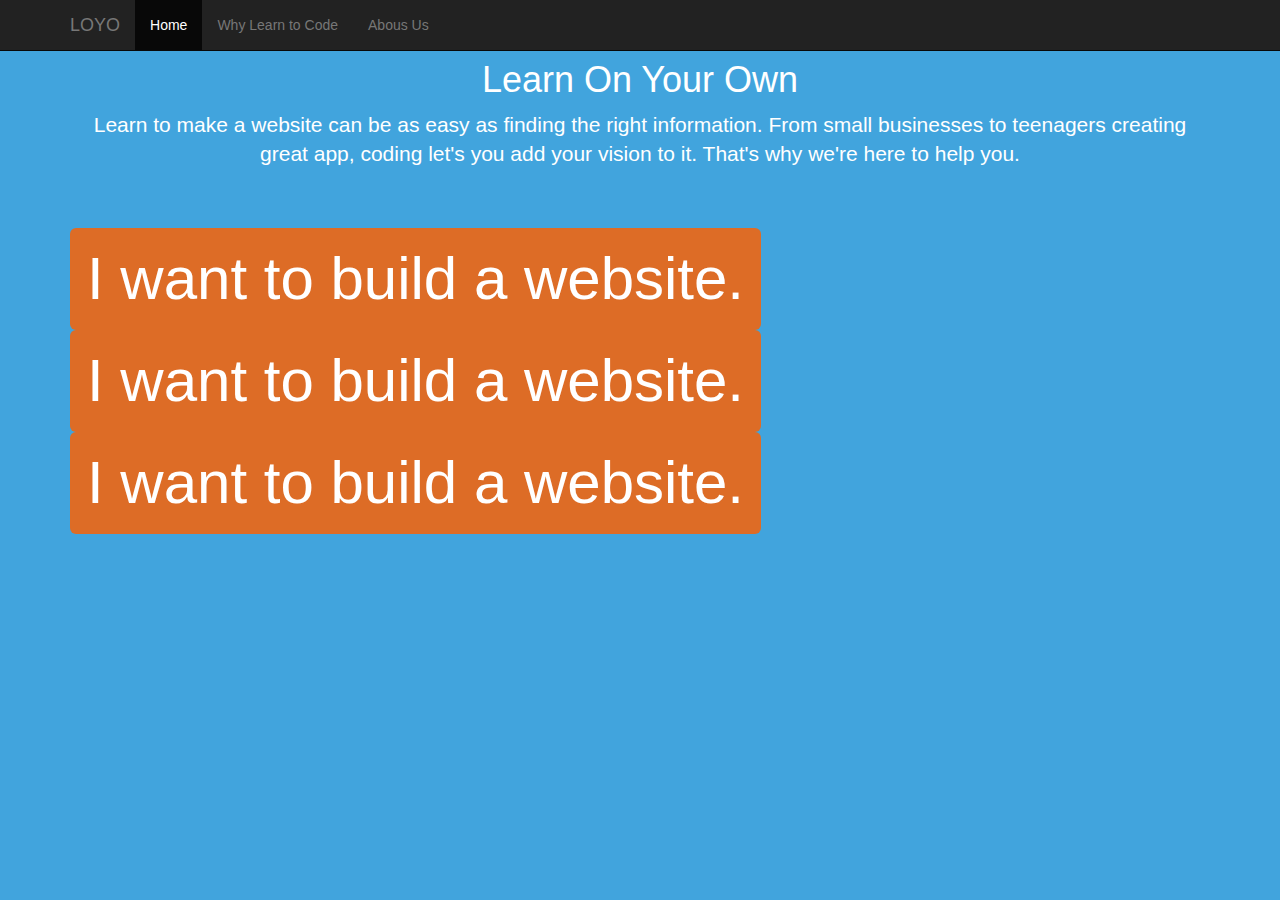
==== index.html @ fd6683a1 "Almost done with the basic layout of the home page" ====
<!DOCTYPE html>
<html lang="en">
  <head>
    <meta charset="utf-8">
    <meta http-equiv="X-UA-Compatible" content="IE=edge">
    <meta name="viewport" content="width=device-width, initial-scale=1">
    <meta name="description" content="">
    <meta name="author" content="Eude K. Lesperance">
    <link rel="icon" href="../../favicon.ico">

    <title>LOYO | Learn On Your Own</title>

    <!-- Bootstrap core CSS -->
    <link href="css/bootstrap.css" rel="stylesheet">

    <!-- Custom styles for this template -->
	<link rel="stylesheet" type="text/css" href="css/starter-template">
    <!-- Just for debugging purposes. Don't actually copy these 2 lines! -->
    <!--[if lt IE 9]><script src="../../assets/js/ie8-responsive-file-warning.js"></script><![endif]-->
    <script src="js/ie-emulation-modes-warning.js"></script>

    <!-- IE10 viewport hack for Surface/desktop Windows 8 bug -->
    <script src="js/ie10-viewport-bug-workaround.js"></script>

    <!-- HTML5 shim and Respond.js IE8 support of HTML5 elements and media queries -->
    <!--[if lt IE 9]>
      <script src="https://oss.maxcdn.com/html5shiv/3.7.2/html5shiv.min.js"></script>
      <script src="https://oss.maxcdn.com/respond/1.4.2/respond.min.js"></script>
    <![endif]-->
    <style type="text/css">
		body {
			color: #fff;
		}
		.btn {
			margin: 0 auto;
		}
    </style>
  </head>

  <body>

    <div class="navbar navbar-inverse navbar-fixed-top" role="navigation">
      <div class="container">
        <div class="navbar-header">
          <button type="button" class="navbar-toggle" data-toggle="collapse" data-target=".navbar-collapse">
            <span class="sr-only">Toggle navigation</span>
            <span class="icon-bar"></span>
            <span class="icon-bar"></span>
            <span class="icon-bar"></span>
          </button>
          <a class="navbar-brand" href="#">LOYO</a>
        </div>
        <div class="collapse navbar-collapse">
          <ul class="nav navbar-nav">
            <li class="active"><a href="#">Home</a></li>
            <li><a href="#about">Why Learn to Code</a></li>
            <li><a href="#contact">Abous Us</a></li>
          </ul>
        </div><!--/.nav-collapse -->
      </div>
    </div>

    <div class="container">

      <div class="starter-template">
        <h1>Learn On Your Own</h1>
        <p class="lead">Learn to make a website can be as easy as finding the right information. From small businesses to teenagers creating great app, coding let's you add your vision to it. That's why we're here to help you. </p>
      </div>

    </div><!-- /.container -->
    <div class="container">
		<a class="btn btn-lg btn-default" href="#">
			I want to build a website.
		</a>
		<a class="btn btn-lg btn-default" href="#">
			I want to build a website.
		</a>
		<a class="btn btn-lg btn-default" href="#">
			I want to build a website.
		</a>
    </div>


    <!-- Bootstrap core JavaScript
    ================================================== -->
    <!-- Placed at the end of the document so the pages load faster -->
    <script src="https://ajax.googleapis.com/ajax/libs/jquery/1.11.1/jquery.min.js"></script>
    <script src="js/bootstrap.min.js"></script>
  </body>
</html>
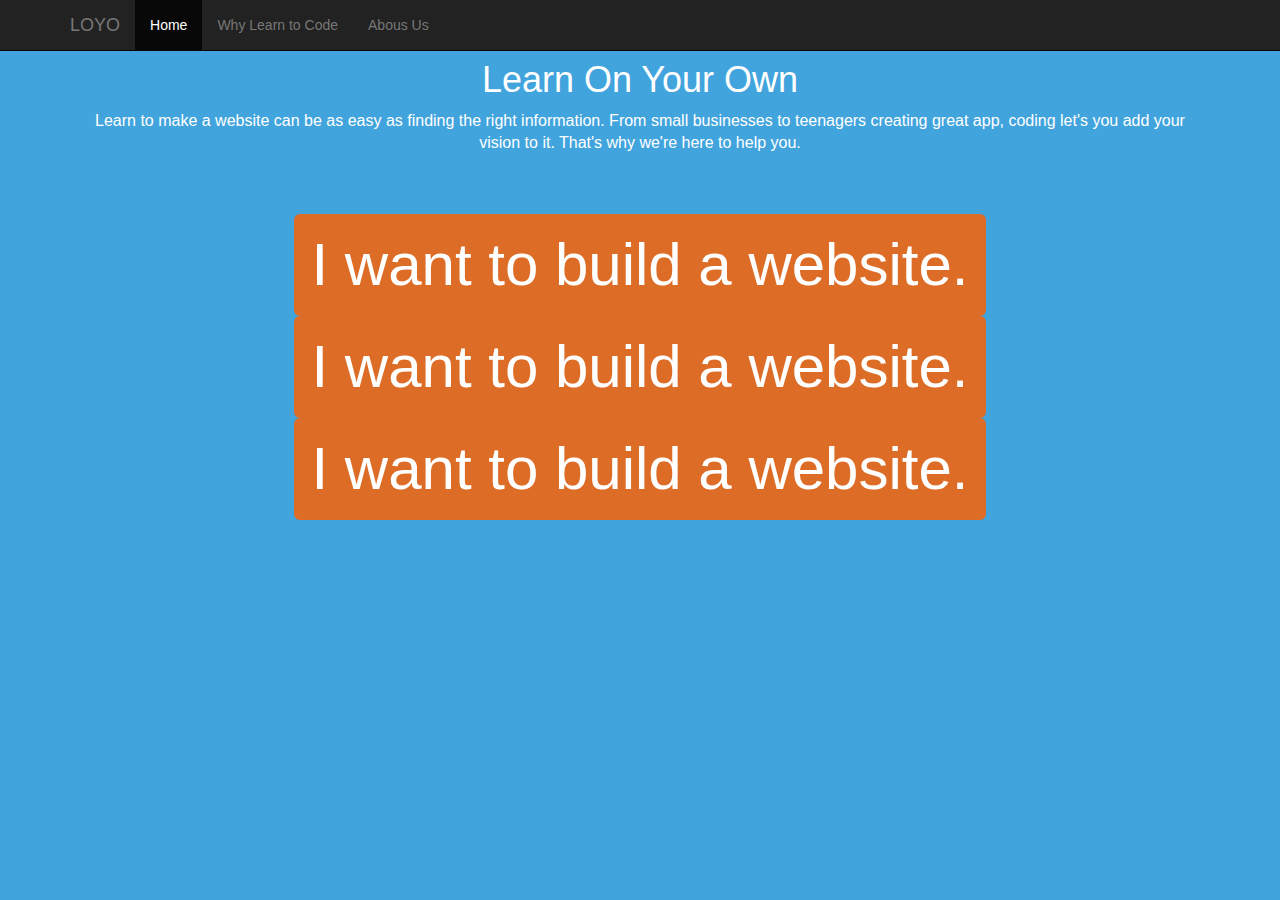
==== commit 0fcf199c: "Center the buttons" ====
--- a/index.html
+++ b/index.html
@@ -68,7 +68,7 @@
       </div>
 
     </div><!-- /.container -->
-    <div class="container">
+    <div class="container text-center">
 		<a class="btn btn-lg btn-default" href="#">
 			I want to build a website.
 		</a>
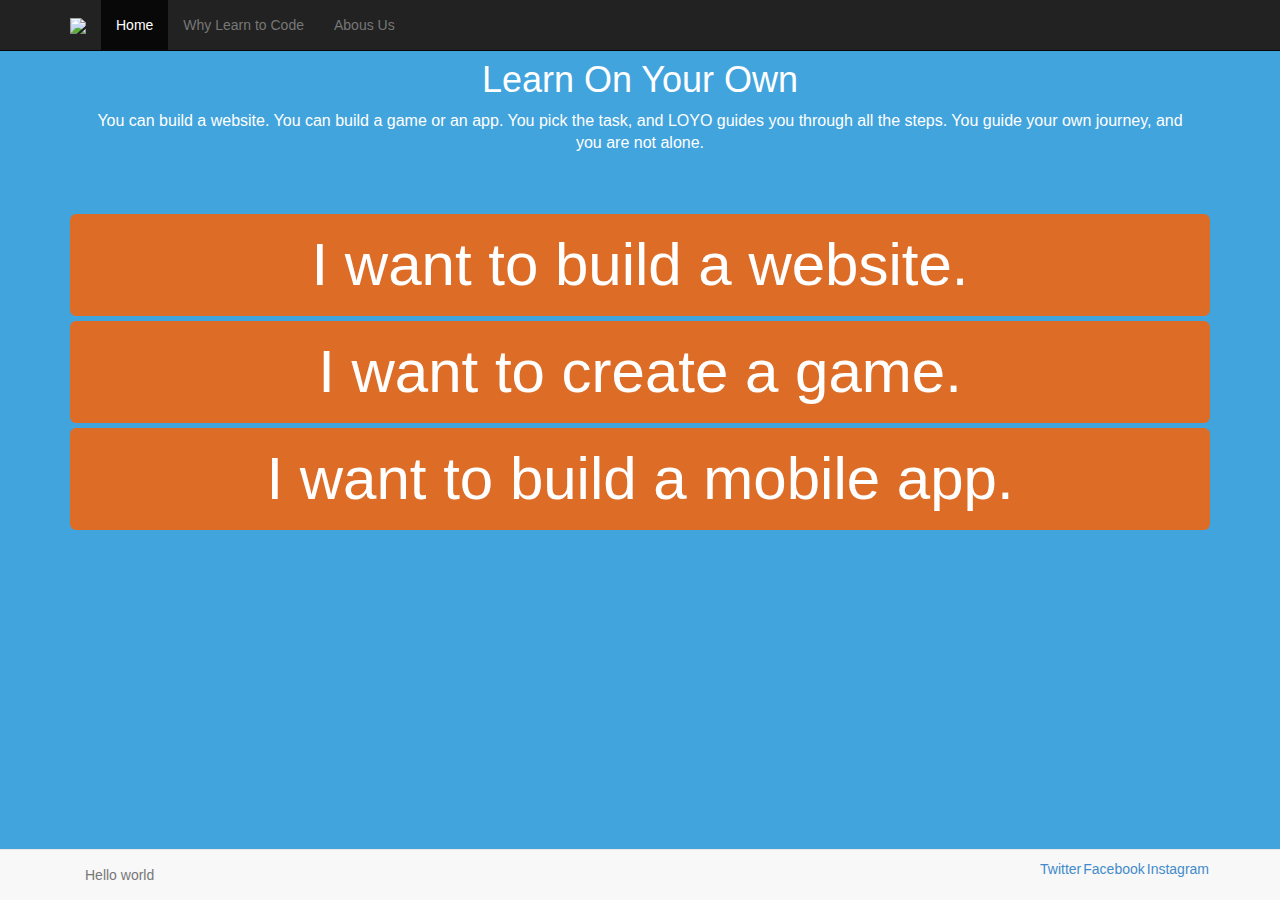
==== commit 4e8c5a24: "Started working on the sign in modal" ====
--- a/index.html
+++ b/index.html
@@ -3,7 +3,7 @@
   <head>
     <meta charset="utf-8">
     <meta http-equiv="X-UA-Compatible" content="IE=edge">
-    <meta name="viewport" content="width=device-width, initial-scale=1">
+    <meta name="viewport" content="width=device-width, initial-scale=1, maximum-scale=1, user-scalable=no">
     <meta name="description" content="">
     <meta name="author" content="Eude K. Lesperance">
     <link rel="icon" href="../../favicon.ico">
@@ -11,9 +11,10 @@
     <title>LOYO | Learn On Your Own</title>
 
     <!-- Bootstrap core CSS -->
-    <link href="css/bootstrap.css" rel="stylesheet">
+    <link href="css/bootstrap.min.css" rel="stylesheet">
 
     <!-- Custom styles for this template -->
+    <link rel="stylesheet" type="text/css" href="css/main.css">
 	<link rel="stylesheet" type="text/css" href="css/starter-template">
     <!-- Just for debugging purposes. Don't actually copy these 2 lines! -->
     <!--[if lt IE 9]><script src="../../assets/js/ie8-responsive-file-warning.js"></script><![endif]-->
@@ -28,12 +29,9 @@
       <script src="https://oss.maxcdn.com/respond/1.4.2/respond.min.js"></script>
     <![endif]-->
     <style type="text/css">
-		body {
-			color: #fff;
-		}
-		.btn {
-			margin: 0 auto;
-		}
+    	body {
+    		color: #fff;
+    	}
     </style>
   </head>
 
@@ -48,7 +46,7 @@
             <span class="icon-bar"></span>
             <span class="icon-bar"></span>
           </button>
-          <a class="navbar-brand" href="#">LOYO</a>
+          <a class="navbar-brand" href="#"><img src="assets/logo.png"/></a>
         </div>
         <div class="collapse navbar-collapse">
           <ul class="nav navbar-nav">
@@ -64,21 +62,63 @@
 
       <div class="starter-template">
         <h1>Learn On Your Own</h1>
-        <p class="lead">Learn to make a website can be as easy as finding the right information. From small businesses to teenagers creating great app, coding let's you add your vision to it. That's why we're here to help you. </p>
+        <p class="lead">You can build a website. You can build a game or an app. You pick the task, and LOYO guides you through all the steps. You guide your own journey, and you are not alone.</p>
       </div>
 
     </div><!-- /.container -->
     <div class="container text-center">
-		<a class="btn btn-lg btn-default" href="#">
+		<a class="btn btn-lg btn-default btn-block" href="#website" data-toggle="modal">
 			I want to build a website.
 		</a>
-		<a class="btn btn-lg btn-default" href="#">
-			I want to build a website.
+		<a class="btn btn-lg btn-default btn-block" href="#game" data-toggle="modal">
+			I want to create a game.
 		</a>
-		<a class="btn btn-lg btn-default" href="#">
-			I want to build a website.
+		<a class="btn btn-lg btn-default btn-block" href="#app" data-toggle="modal">
+			I want to build a mobile app.
 		</a>
     </div>
+    <div class="navbar navbar-default navbar-fixed-bottom">
+    	<div class="container">
+    		<p class="navbar-text">Hello world</p>
+    		<a href="#" class="navbar-btn btn pull-right">Instagram</a>
+    		<a href="#" class="navbar-btn btn pull-right">Facebook</a>
+    		<a href="#" class="navbar-btn btn pull-right">Twitter</a>
+    	</div>
+    </div>
+    <div class="modal fade" id="website" role="dialog">
+    	<div class="modal-dialog">
+    		<div class="modal-content">
+    			<div class="modal-header">
+    				<p>Sign In</p>
+    			</div>
+    			<div class="modal-body">
+    				dfajdflhajskdhfjakjsdhfjhajkdfjhajdjf
+    			</div>
+    			<div class="modal-footer">
+    				sdfasdfasdfadfadfasdfsdf
+    			</div>
+    		</div>
+    	</div>
+    </div>
+	<div class="modal fade" id="game" role="dialog">
+    	<div class="modal-dialog">
+    		<div class="modal-content">
+    			<div class="modal-header">
+    				<p>Sign in</p>
+    			</div>
+    		</div>
+    	</div>
+    </div>
+	<div class="modal fade" id="app" role="dialog">
+    	<div class="modal-dialog">
+    		<div class="modal-content">
+    			<div class="modal-header">
+    				<p>Sign in</p>
+    			</div>
+    		</div>
+    	</div>
+    </div>
+	
 
 
     <!-- Bootstrap core JavaScript
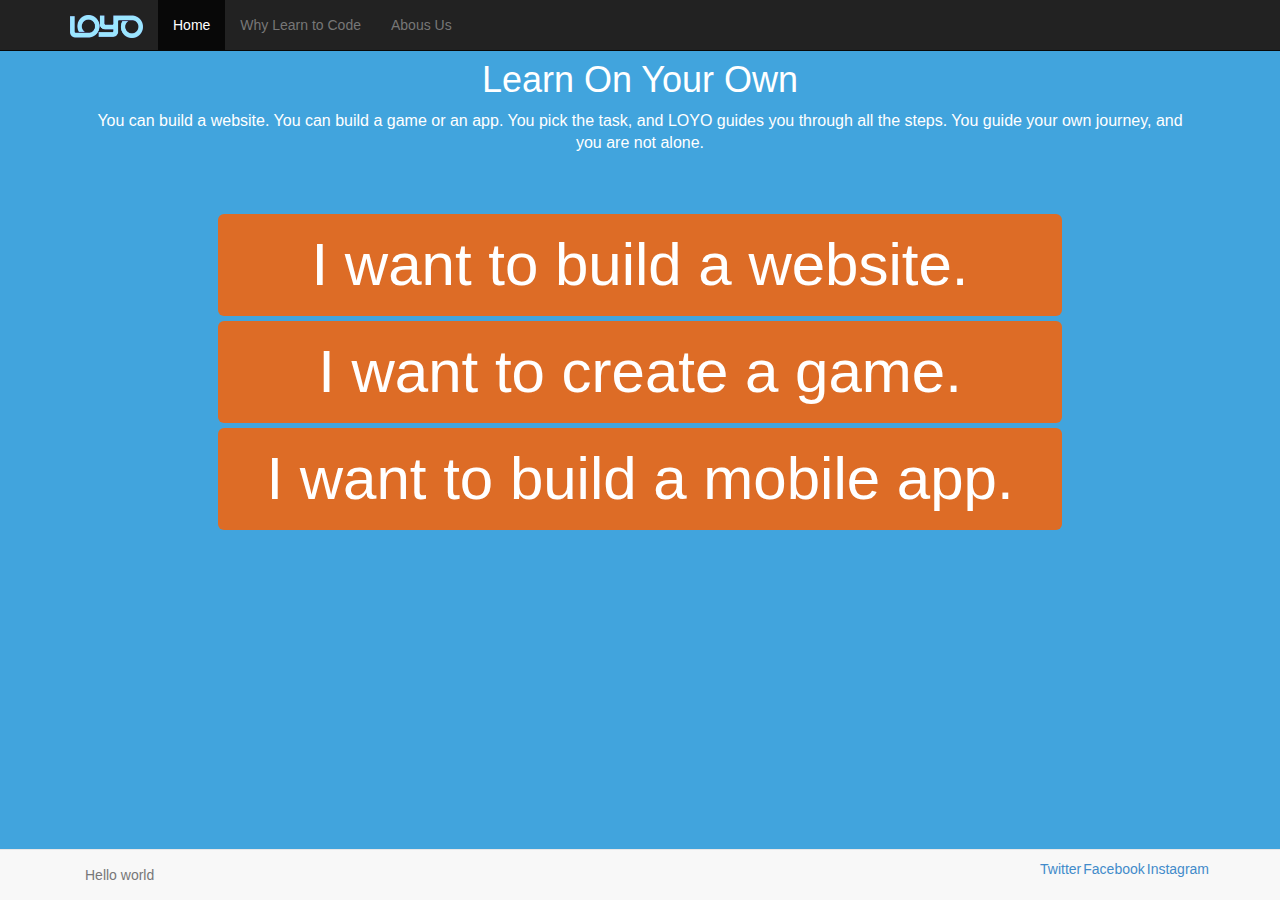
==== commit 3cb364b3: "Fixed Logo Problem and some minor bug" ====
--- a/index.html
+++ b/index.html
@@ -15,7 +15,6 @@
 
     <!-- Custom styles for this template -->
     <link rel="stylesheet" type="text/css" href="css/main.css">
-	<link rel="stylesheet" type="text/css" href="css/starter-template">
     <!-- Just for debugging purposes. Don't actually copy these 2 lines! -->
     <!--[if lt IE 9]><script src="../../assets/js/ie8-responsive-file-warning.js"></script><![endif]-->
     <script src="js/ie-emulation-modes-warning.js"></script>
@@ -46,7 +45,7 @@
             <span class="icon-bar"></span>
             <span class="icon-bar"></span>
           </button>
-          <a class="navbar-brand" href="#"><img src="assets/logo.png"/></a>
+          <a class="navbar-brand" href="#"><img src="assets/logo.png" width="73" height="23" /></a>
         </div>
         <div class="collapse navbar-collapse">
           <ul class="nav navbar-nav">
@@ -66,17 +65,20 @@
       </div>
 
     </div><!-- /.container -->
-    <div class="container text-center">
-		<a class="btn btn-lg btn-default btn-block" href="#website" data-toggle="modal">
-			I want to build a website.
-		</a>
-		<a class="btn btn-lg btn-default btn-block" href="#game" data-toggle="modal">
-			I want to create a game.
-		</a>
-		<a class="btn btn-lg btn-default btn-block" href="#app" data-toggle="modal">
-			I want to build a mobile app.
-		</a>
+    <div class="row">
+    	<div class="col-sm-8 col-sm-offset-2">
+			<button class="btn btn-lg btn-default btn-block" href="#website" data-toggle="modal">
+				I want to build a website.
+			</button>
+			<button class="btn btn-lg btn-default btn-block" href="#game" data-toggle="modal">
+				I want to create a game.
+			</button>
+			<button class="btn btn-lg btn-default btn-block" href="#app" data-toggle="modal">
+				I want to build a mobile app.
+			</button>
+		</div>
     </div>
+
     <div class="navbar navbar-default navbar-fixed-bottom">
     	<div class="container">
     		<p class="navbar-text">Hello world</p>
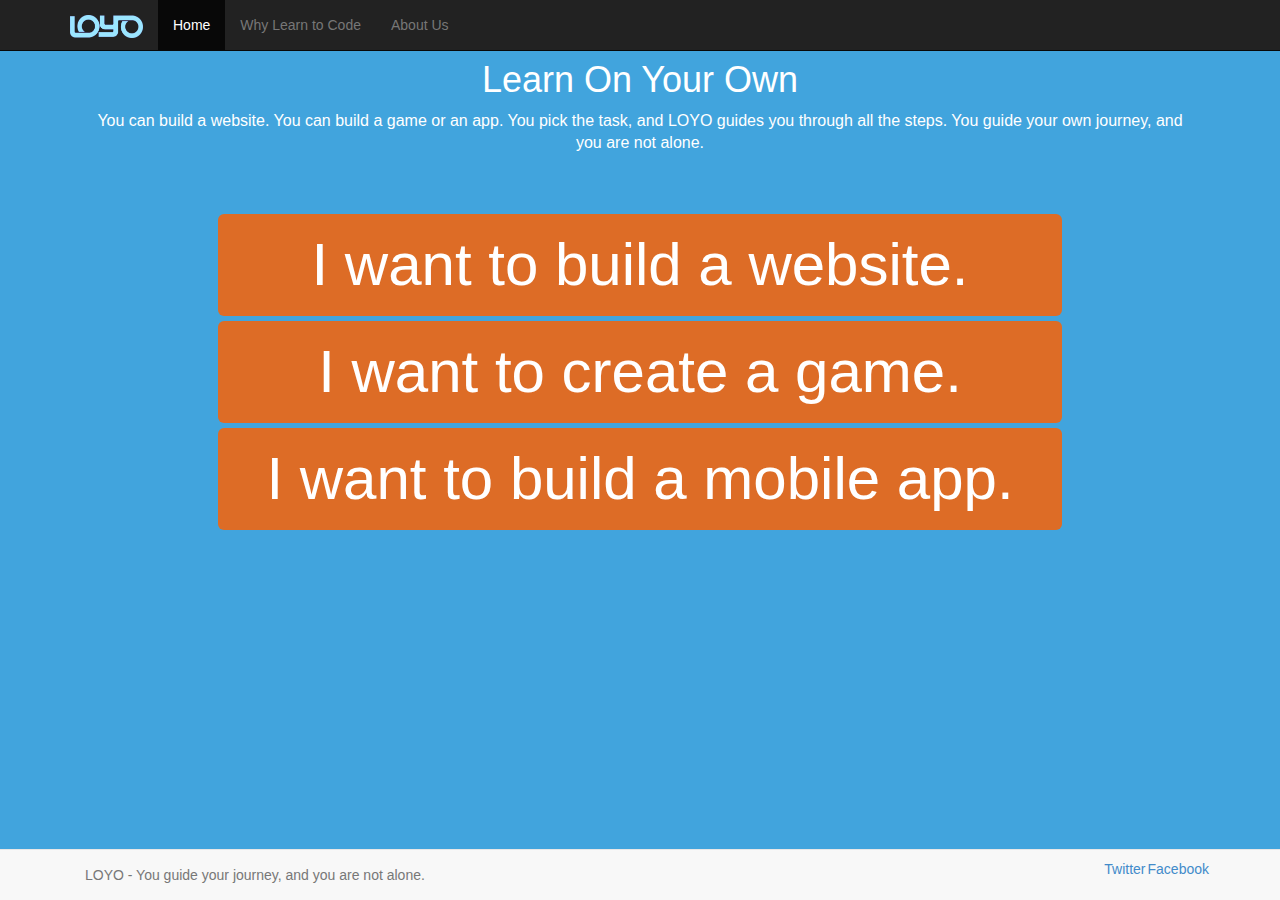
==== commit e6e8b57c: "Fixed index.html" ====
--- a/index.html
+++ b/index.html
@@ -51,7 +51,7 @@
           <ul class="nav navbar-nav">
             <li class="active"><a href="#">Home</a></li>
             <li><a href="#about">Why Learn to Code</a></li>
-            <li><a href="#contact">Abous Us</a></li>
+            <li><a href="#contact">About Us</a></li>
           </ul>
         </div><!--/.nav-collapse -->
       </div>
@@ -81,10 +81,9 @@
 
     <div class="navbar navbar-default navbar-fixed-bottom">
     	<div class="container">
-    		<p class="navbar-text">Hello world</p>
-    		<a href="#" class="navbar-btn btn pull-right">Instagram</a>
-    		<a href="#" class="navbar-btn btn pull-right">Facebook</a>
-    		<a href="#" class="navbar-btn btn pull-right">Twitter</a>
+    		<p class="navbar-text">LOYO - You guide your journey, and you are not alone.</p>
+    		<a href="http://facebook.com/loyonow" class="navbar-btn btn pull-right">Facebook</a>
+    		<a href="http://twitter.com/loyonow" class="navbar-btn btn pull-right">Twitter</a>
     	</div>
     </div>
     <div class="modal fade" id="website" role="dialog">
